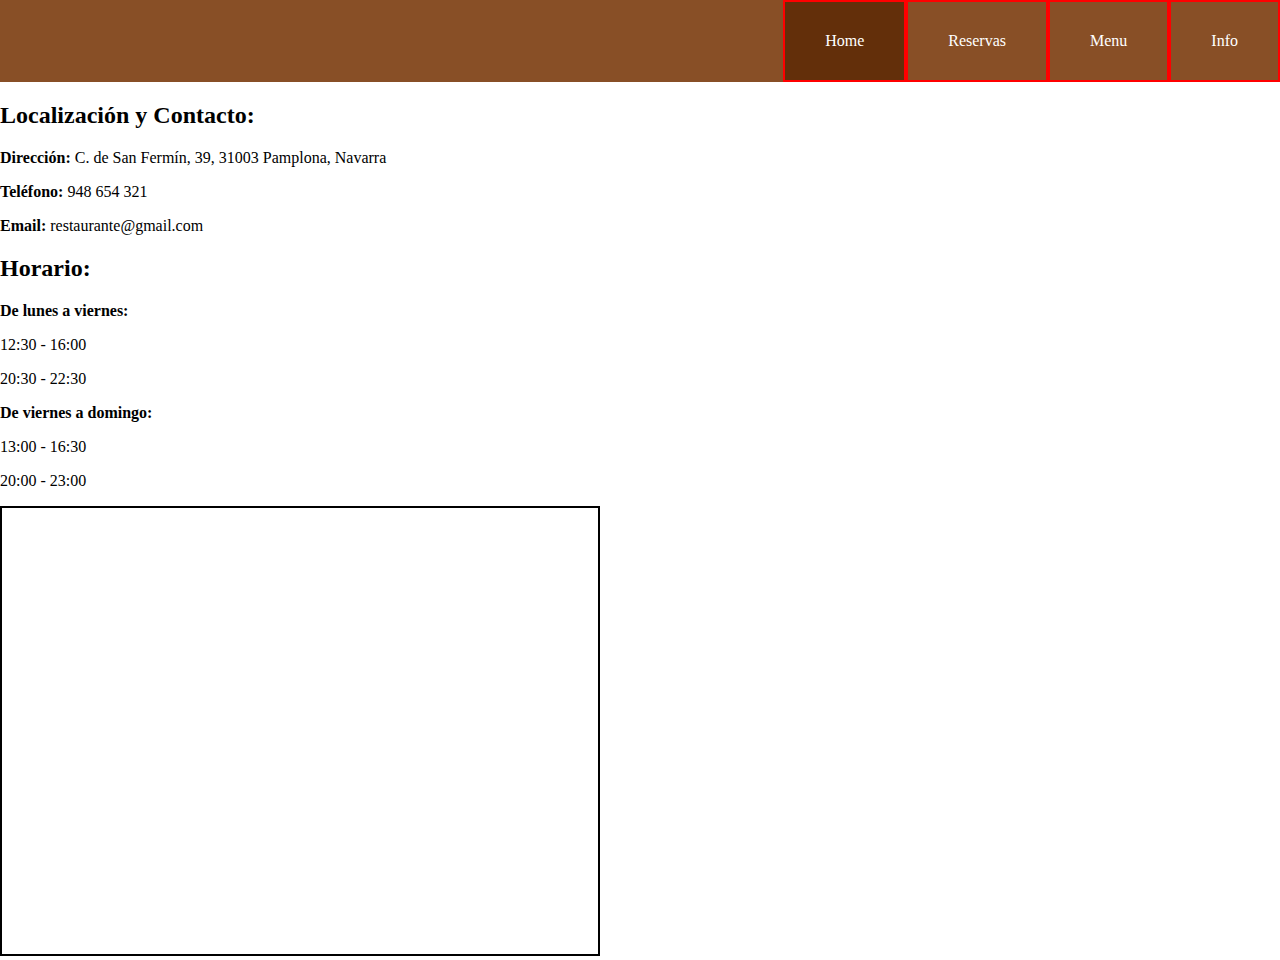
==== contacto.html @ 0c653fbf "contacto ponerlo bonito" ====
<!DOCTYPE html>
<html lang="en">
<head>
    <meta charset="UTF-8">
    <meta name="viewport" content="width=device-width, initial-scale=1.0">
    <link rel="stylesheet" href="styles/index.css">
    <link rel="stylesheet" href="styles/contacto.css">
    <title>Contacto</title>

</head>
<body>
    <div clas="contacto"></div>
    <ul class="barnav">
        <!-- <img class="logo" src="imgs/alma-logo-3-01.png"> -->
        <li><a href="contacto.html">Info</a></li>
        <li><a href="menus.html">Menu</a></li>
        <li><a href="formulario.html">Reservas</a></li>
        <li><a class="active" href="index.html">Home</a></li>
     
      </ul>
  <div class="texto">    
    <h2>Localización y Contacto:</h1>
   
        <p><b>Dirección:</b> C. de San Fermín, 39, 31003 Pamplona, Navarra</p>
        <p><b>Teléfono:</b> 948 654 321</p>
        <p><b>Email:</b> restaurante@gmail.com</p>


    <h2>Horario:</h1>
        <p><b>De lunes a viernes:</b></p>
        <p>12:30 - 16:00</p>
        <p>20:30 - 22:30</p>
        <p><b>De viernes a domingo:</b></p>
        <p>13:00 - 16:30</p>
        <p>20:00 - 23:00</p>
   </div>
    <!-- Mapa -->
    
        <iframe src="https://www.google.com/maps/embed?pb=!1m18!1m12!1m3!1d295.0795735817543!2d-1.6389267450270344!3d42.81212014218138!2m3!1f0!2f0!3f0!3m2!1i1024!2i768!4f13.
        1!3m3!1m2!1s0xd5092556c15d357%3A0xabb8d9739603d1f2!2sC.%20de%20San%20Ferm%C3%ADn%2C%2039%2C%2031003%20Pamplona%2C%20Navarra!5e0!3m2!1ses!2ses!4v1706692219481!5m2!1ses!2ses"
         width="600" height="450" style="border: solid black 2px;" loading="lazy" referrerpolicy="no-referrer"></iframe>
    </div>
</body>
</html>
---- styles/index.css ----
* {
  box-sizing: border-box;
}
body{
margin: 0;
}

ul.barnav {
    list-style-type: none;
    margin: 0;
    padding: 0;
    overflow: hidden;
    background-color: #884f26;
    width: 100%;
}
ul.barnav li {
  float: right;
}
ul.barnav li a {
    display: block;
    color: white;
    text-align: center;
    padding: 30px 40px;
    border: solid red 2px;
    text-decoration: none;
}

/**
img.logo{
  float: left;
  width: 150px;
  height: 50px;
}
**/

ul.barnav li a:hover:not(.active) {
    background-color: #c27e4d;
}

ul.barnav li a.active {
    background-color: #632f0a;
}

@media screen and (max-width: 650px) {
    ul.barnav li {float: none;}
  
  }




<<<<<<< HEAD
=======
ul.topnav {
  margin: 0;
  padding: 0;
  overflow: hidden;
  background-color: #333;
}

ul.topnav li {float: left;}

ul.topnav li a {
  display: block;
  color: white;
  text-align: center;
  padding: 14px 16px;
  text-decoration: none;
}

ul.topnav li a:hover:not(.active) {background-color: #111;}

ul.topnav li a.active {background-color: #04AA6D;}

ul.topnav li.right {float: right;}

@media screen and (max-width: 600px) {
  ul.topnav li.right, 
  ul.topnav li {float: none;}
}


*{
  box-sizing: border-box;
}
img{
  max-width: 100%;
  align-items: center;
  
}
.wrapper{
background-color: #f2e7af;
  display: flex;
  align-items: center;
  justify-content: center;
  flex-direction: column;
  
}
.imimg-holder{
  width: 100%;
}
.form-group{
background-color: #e3910d;
width: 1000px;
margin: 0;
text-align: center;
font-size: 50px;
line-height: 75px;
text-decoration: none;
border: 2px solid black;

}
.form-group ul {
  list-style-type: none;
  margin: 0;
  padding: 0;
  display: flex;
  width: 100%; 
  
}
.form-group li {
  flex: 1;
  border: 1px solid black;
}
.form-group a {
  text-decoration: none;
  color: aliceblue;
  
}

footer{
  background-color: #333;
  color: white;
  font-size: 20px;
  text-align: center;
  padding: 30px;
  margin-top: 50%;

}
>>>>>>> c9faf12374d6a2b4c41b53ddc8f30c57ef36b920
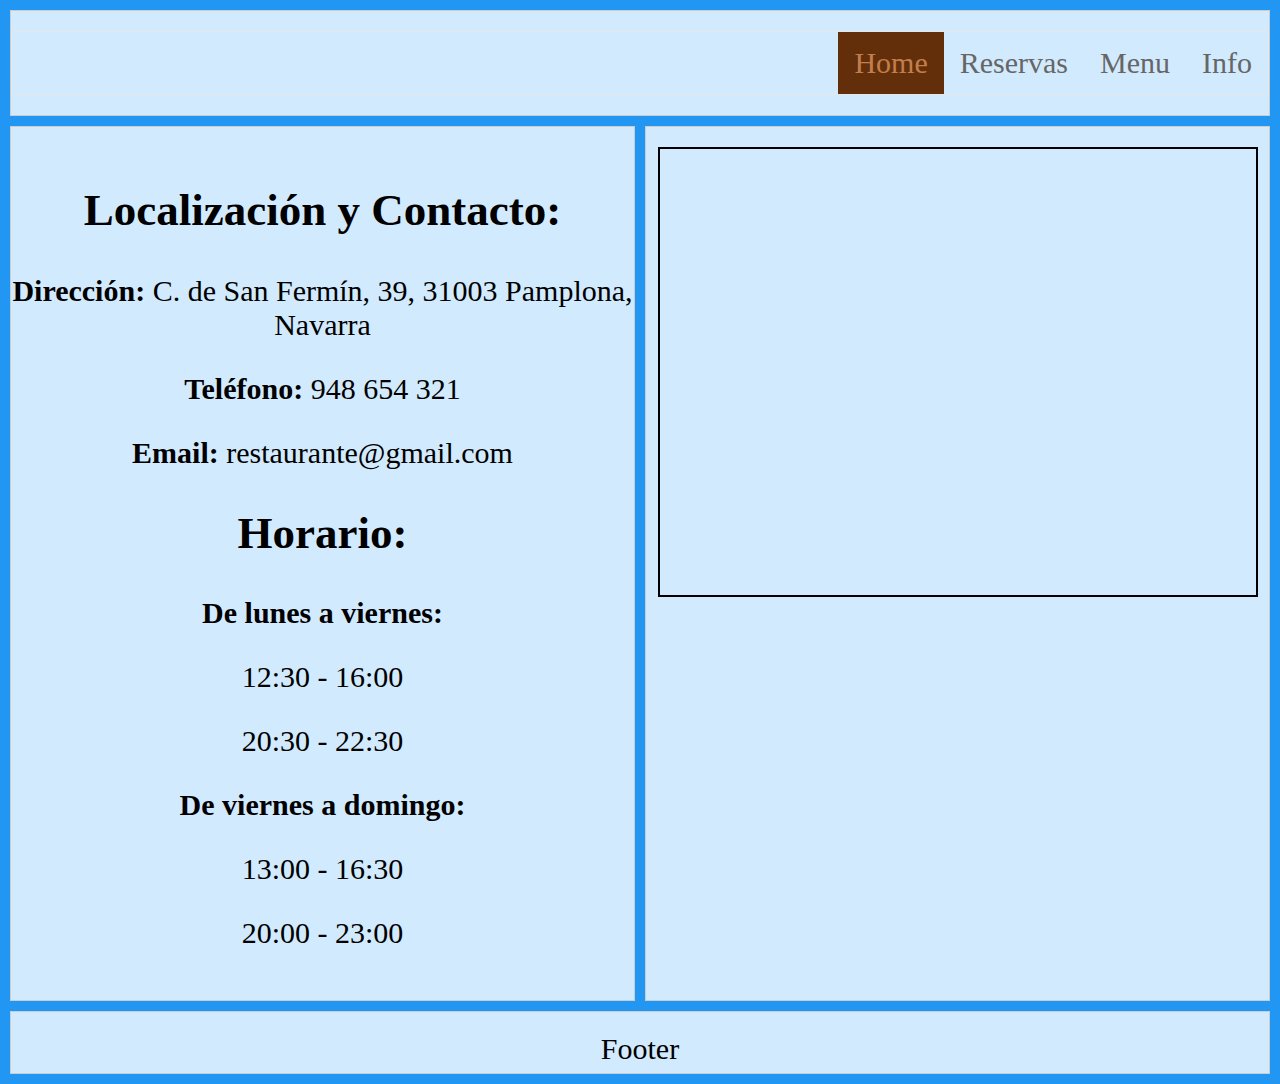
==== commit 187a4c3c: "." ====
--- a/contacto.html
+++ b/contacto.html
@@ -4,41 +4,45 @@
     <meta charset="UTF-8">
     <meta name="viewport" content="width=device-width, initial-scale=1.0">
     <link rel="stylesheet" href="styles/index.css">
-    <link rel="stylesheet" href="styles/contacto.css">
+    <link rel="stylesheet" href="styles/grid-contacto.css">
     <title>Contacto</title>
 
 </head>
 <body>
-    <div clas="contacto"></div>
-    <ul class="barnav">
-        <!-- <img class="logo" src="imgs/alma-logo-3-01.png"> -->
-        <li><a href="contacto.html">Info</a></li>
-        <li><a href="menus.html">Menu</a></li>
-        <li><a href="formulario.html">Reservas</a></li>
-        <li><a class="active" href="index.html">Home</a></li>
-     
-      </ul>
-  <div class="texto">    
-    <h2>Localización y Contacto:</h1>
-   
-        <p><b>Dirección:</b> C. de San Fermín, 39, 31003 Pamplona, Navarra</p>
-        <p><b>Teléfono:</b> 948 654 321</p>
-        <p><b>Email:</b> restaurante@gmail.com</p>
+    <div class="grid-container">
+        <div class="header">
+                <ul class="menu">
+                <li><a href="contacto.html">Info</a></li>
+                <li><a href="menus.html">Menu</a></li>
+                <li><a href="formulario.html">Reservas</a></li>
+                <li><a class="active" href="index.html">Home</a></li>
 
+                </ul>
+        
+        </div>
+        <div class="texto">    
+        <h2>Localización y Contacto:</h1>
+    
+            <p><b>Dirección:</b> C. de San Fermín, 39, 31003 Pamplona, Navarra</p>
+            <p><b>Teléfono:</b> 948 654 321</p>
+            <p><b>Email:</b> restaurante@gmail.com</p>
 
-    <h2>Horario:</h1>
-        <p><b>De lunes a viernes:</b></p>
-        <p>12:30 - 16:00</p>
-        <p>20:30 - 22:30</p>
-        <p><b>De viernes a domingo:</b></p>
-        <p>13:00 - 16:30</p>
-        <p>20:00 - 23:00</p>
-   </div>
-    <!-- Mapa -->
-    
-        <iframe src="https://www.google.com/maps/embed?pb=!1m18!1m12!1m3!1d295.0795735817543!2d-1.6389267450270344!3d42.81212014218138!2m3!1f0!2f0!3f0!3m2!1i1024!2i768!4f13.
-        1!3m3!1m2!1s0xd5092556c15d357%3A0xabb8d9739603d1f2!2sC.%20de%20San%20Ferm%C3%ADn%2C%2039%2C%2031003%20Pamplona%2C%20Navarra!5e0!3m2!1ses!2ses!4v1706692219481!5m2!1ses!2ses"
-         width="600" height="450" style="border: solid black 2px;" loading="lazy" referrerpolicy="no-referrer"></iframe>
+        <h2>Horario:</h1>
+            <p><b>De lunes a viernes:</b></p>
+            <p>12:30 - 16:00</p>
+            <p>20:30 - 22:30</p>
+            <p><b>De viernes a domingo:</b></p>
+            <p>13:00 - 16:30</p>
+            <p>20:00 - 23:00</p>
+        </div>
+
+        <div class="mapa">
+            <!-- Mapa -->
+            <iframe src="https://www.google.com/maps/embed?pb=!1m18!1m12!1m3!1d295.0795735817543!2d-1.6389267450270344!3d42.81212014218138!2m3!1f0!2f0!3f0!3m2!1i1024!2i768!4f13.
+            1!3m3!1m2!1s0xd5092556c15d357%3A0xabb8d9739603d1f2!2sC.%20de%20San%20Ferm%C3%ADn%2C%2039%2C%2031003%20Pamplona%2C%20Navarra!5e0!3m2!1ses!2ses!4v1706692219481!5m2!1ses!2ses"
+            width="600" height="450" style="border: solid black 2px;" loading="lazy" referrerpolicy="no-referrer"></iframe>
+        </div>
+        <div class="footer">Footer</div>
     </div>
 </body>
 </html>
--- a/styles/index.css
+++ b/styles/index.css
@@ -20,8 +20,7 @@
     display: block;
     color: white;
     text-align: center;
-    padding: 30px 40px;
-    border: solid red 2px;
+    padding: 40px 80px;
     text-decoration: none;
 }
 
@@ -41,7 +40,7 @@
     background-color: #632f0a;
 }
 
-@media screen and (max-width: 650px) {
+@media screen and (max-width: 767px) {
     ul.barnav li {float: none;}
   
   }
--- a/styles/grid-contacto.css
+++ b/styles/grid-contacto.css
@@ -0,0 +1,70 @@
+body {
+    margin: 0;
+}
+ul {
+    list-style-type: none;
+    margin: 0;
+    padding: 0;
+    overflow: hidden;
+    border: 1px solid #e7e7e7;
+  }
+li {
+    float: right;
+  }
+  
+li a {
+    display: block;
+    color: #666;
+    text-align: center;
+    padding: 14px 16px;
+    text-decoration: none;
+  }
+  
+  li a:hover:not(.active) {
+    background-color: #c27e4d;
+  }
+  
+  li a.active {
+    color: #c27e4d;
+    background-color: #632f0a;
+  }
+
+.header { grid-area: header; }
+.texto { grid-area: texto; }
+.mapa { grid-area: mapa; }
+.footer { grid-area: footer; }
+
+.grid-container {
+    display: grid;
+    grid-template-areas:
+        'header header header header header header'
+        'texto texto texto texto texto texto'
+        'mapa mapa mapa mapa mapa mapa'
+        'footer footer footer footer footer footer';
+    grid-template-rows: auto auto auto 7vh; /* Utilizamos vh directamente */
+    gap: 10px;
+    background-color: #2196F3;
+    padding: 10px;
+    grid-template-columns: repeat(auto-fit, minmax(0, 1fr));
+}
+
+.grid-container > div {
+    background-color: rgba(255, 255, 255, 0.8);
+    text-align: center;
+    padding: 20px 0;
+    font-size: 30px;
+    border: 1px solid #ccc; /* Añade un borde para mostrar el grid */
+}
+
+
+
+@media screen and (min-width: 1025px) {
+    .grid-container {
+        grid-template-areas:
+            'header header header header header header'
+            'texto texto texto mapa mapa mapa'
+            'footer footer footer footer footer footer';
+        grid-template-rows: auto auto 7vh; /* Utilizamos vh directamente */
+    }
+    
+}
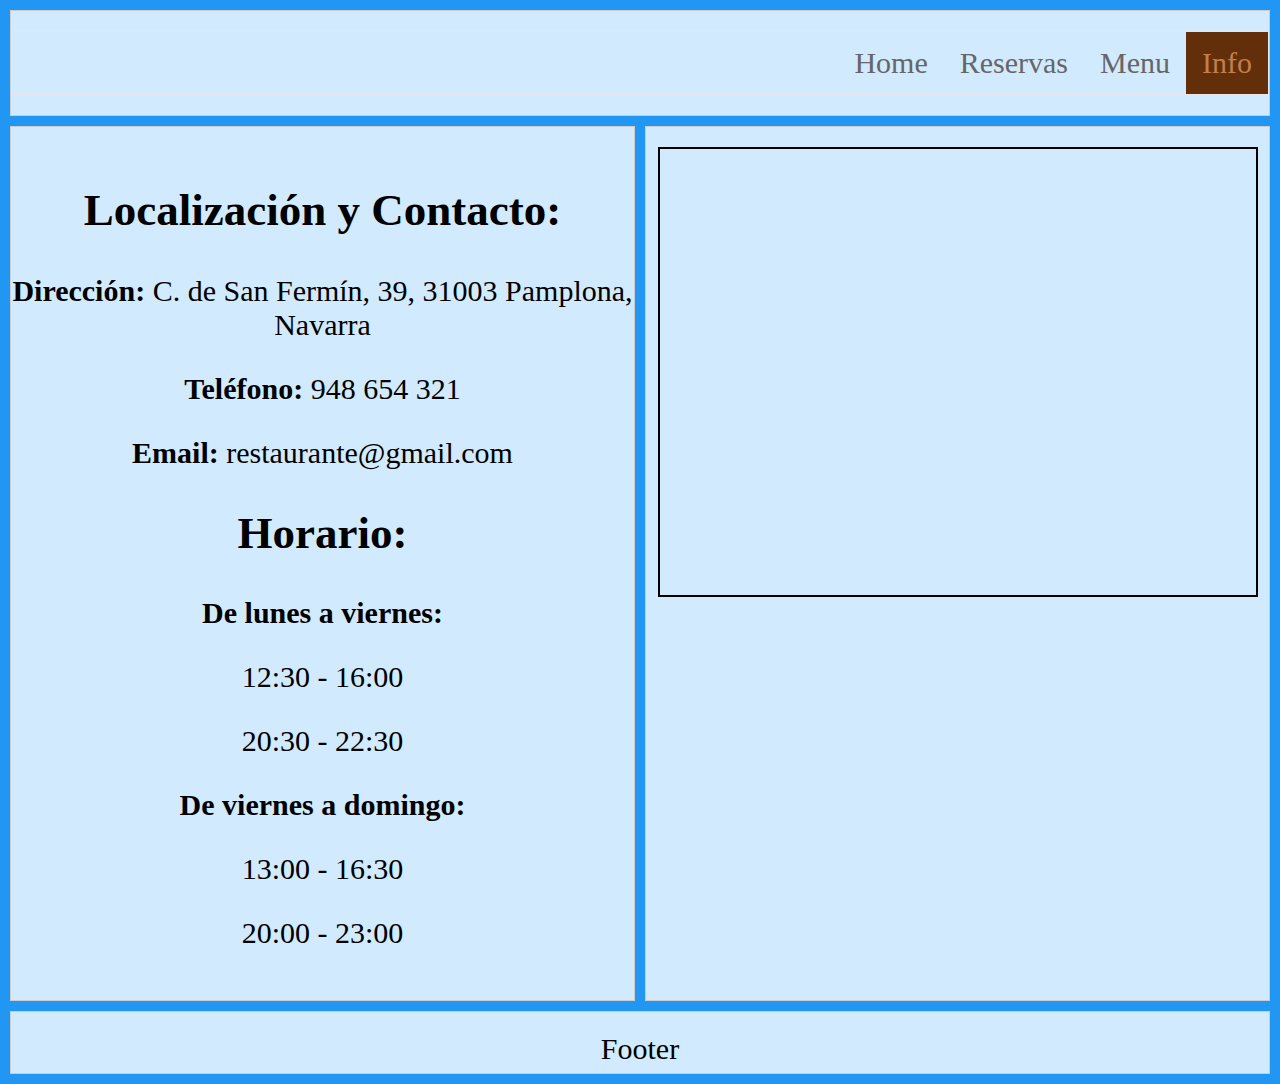
==== commit fc035fde: "." ====
--- a/contacto.html
+++ b/contacto.html
@@ -12,10 +12,10 @@
     <div class="grid-container">
         <div class="header">
                 <ul class="menu">
-                <li><a href="contacto.html">Info</a></li>
+                <li><a class="active" href="contacto.html">Info</a></li>
                 <li><a href="menus.html">Menu</a></li>
                 <li><a href="formulario.html">Reservas</a></li>
-                <li><a class="active" href="index.html">Home</a></li>
+                <li><a href="index.html">Home</a></li>
 
                 </ul>
         
--- a/styles/index.css
+++ b/styles/index.css
@@ -48,8 +48,6 @@
 
 
 
-<<<<<<< HEAD
-=======
 ul.topnav {
   margin: 0;
   padding: 0;
@@ -136,4 +134,3 @@
   margin-top: 50%;
 
 }
->>>>>>> c9faf12374d6a2b4c41b53ddc8f30c57ef36b920
--- a/styles/grid-contacto.css
+++ b/styles/grid-contacto.css
@@ -20,9 +20,9 @@
     text-decoration: none;
   }
   
-  li a:hover:not(.active) {
+  ul.menu li a:hover:not(.active) {
     background-color: #c27e4d;
-  }
+}
   
   li a.active {
     color: #c27e4d;
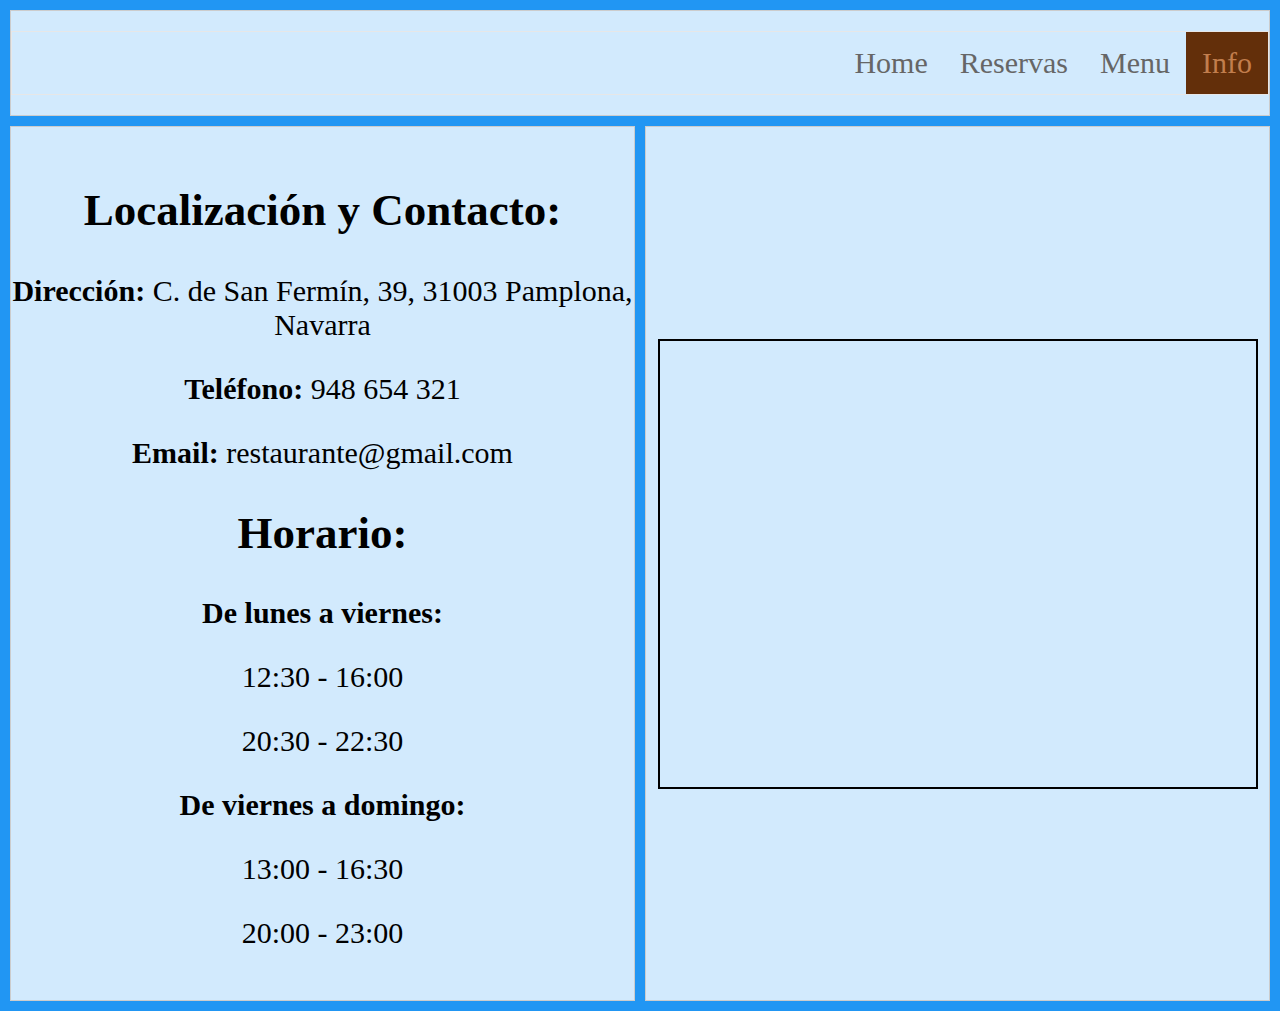
==== commit 830acf4b: "." ====
--- a/contacto.html
+++ b/contacto.html
@@ -42,7 +42,6 @@
             1!3m3!1m2!1s0xd5092556c15d357%3A0xabb8d9739603d1f2!2sC.%20de%20San%20Ferm%C3%ADn%2C%2039%2C%2031003%20Pamplona%2C%20Navarra!5e0!3m2!1ses!2ses!4v1706692219481!5m2!1ses!2ses"
             width="600" height="450" style="border: solid black 2px;" loading="lazy" referrerpolicy="no-referrer"></iframe>
         </div>
-        <div class="footer">Footer</div>
     </div>
 </body>
 </html>
--- a/styles/grid-contacto.css
+++ b/styles/grid-contacto.css
@@ -1,5 +1,6 @@
 body {
     margin: 0;
+    background-color: #f2e7af;
 }
 ul {
     list-style-type: none;
@@ -28,6 +29,12 @@
     color: #c27e4d;
     background-color: #632f0a;
   }
+  .mapa {
+    grid-area: mapa;
+    display: flex;
+    justify-content: center;
+    align-items: center;
+}
 
 .header { grid-area: header; }
 .texto { grid-area: texto; }
@@ -39,9 +46,8 @@
     grid-template-areas:
         'header header header header header header'
         'texto texto texto texto texto texto'
-        'mapa mapa mapa mapa mapa mapa'
-        'footer footer footer footer footer footer';
-    grid-template-rows: auto auto auto 7vh; /* Utilizamos vh directamente */
+        'mapa mapa mapa mapa mapa mapa';
+    grid-template-rows: auto auto auto; /* Utilizamos vh directamente */
     gap: 10px;
     background-color: #2196F3;
     padding: 10px;
@@ -62,9 +68,8 @@
     .grid-container {
         grid-template-areas:
             'header header header header header header'
-            'texto texto texto mapa mapa mapa'
-            'footer footer footer footer footer footer';
-        grid-template-rows: auto auto 7vh; /* Utilizamos vh directamente */
+            'texto texto texto mapa mapa mapa';
+        grid-template-rows: auto auto; /* Utilizamos vh directamente */
     }
     
 }
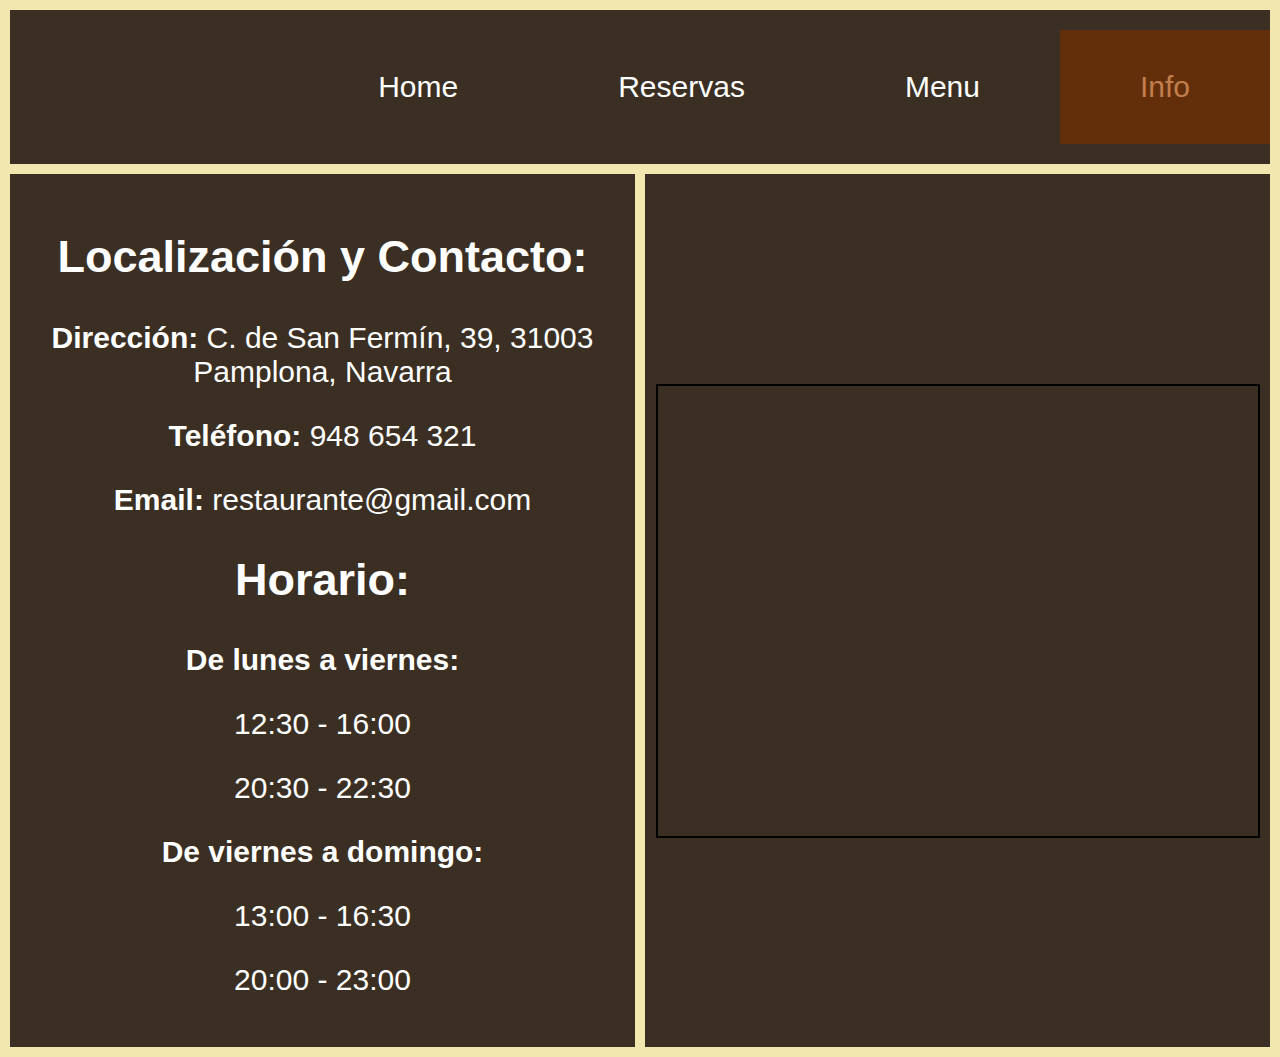
==== commit d1760436: "." ====
--- a/contacto.html
+++ b/contacto.html
@@ -21,13 +21,13 @@
         
         </div>
         <div class="texto">    
-        <h2>Localización y Contacto:</h1>
+        <h2>Localización y Contacto:</h2>
     
             <p><b>Dirección:</b> C. de San Fermín, 39, 31003 Pamplona, Navarra</p>
             <p><b>Teléfono:</b> 948 654 321</p>
             <p><b>Email:</b> restaurante@gmail.com</p>
 
-        <h2>Horario:</h1>
+        <h2>Horario:</h2>
             <p><b>De lunes a viernes:</b></p>
             <p>12:30 - 16:00</p>
             <p>20:30 - 22:30</p>
--- a/styles/index.css
+++ b/styles/index.css
@@ -1,8 +1,7 @@
-* {
-  box-sizing: border-box;
-}
+
 body{
 margin: 0;
+font-family: Arial, sans-serif;
 }
 
 ul.barnav {
@@ -77,34 +76,30 @@
 }
 
 
-*{
-  box-sizing: border-box;
-}
-img{
-  max-width: 100%;
-  align-items: center;
-  
-}
 .wrapper{
 background-color: #f2e7af;
   display: flex;
   align-items: center;
   justify-content: center;
   flex-direction: column;
+  padding: 20px;
+  margin-bottom: 100px;
   
 }
-.imimg-holder{
+.imimg-holder img{
   width: 100%;
+  height: auto;
 }
 .form-group{
-background-color: #e3910d;
-width: 1000px;
-margin: 0;
-text-align: center;
-font-size: 50px;
-line-height: 75px;
-text-decoration: none;
-border: 2px solid black;
+    display: flex;
+    background-color: #cac44f;
+    width: 100%;
+    margin: 10px;
+    text-align: center;
+    font-size: 40px;
+    line-height: 75px;
+    text-decoration: none;
+    border: 2px solid black;
 
 }
 .form-group ul {
@@ -113,6 +108,7 @@
   padding: 0;
   display: flex;
   width: 100%; 
+  border: 1px solid #333;
   
 }
 .form-group li {
@@ -121,16 +117,24 @@
 }
 .form-group a {
   text-decoration: none;
-  color: aliceblue;
+  color: rgb(111, 125, 46);
   
 }
 
 footer{
   background-color: #333;
-  color: white;
-  font-size: 20px;
-  text-align: center;
-  padding: 30px;
-  margin-top: 50%;
+    color: white;
+    font-size: 20px;
+    text-align: center;
+    padding: 30px;
+    position: fixed;
+    bottom: 0;
+    width: 100%;
+}
 
-}
+
+
+.imimg-holder img {
+    max-width: 100%;
+    height: auto;
+}--- a/styles/grid-contacto.css
+++ b/styles/grid-contacto.css
@@ -1,39 +1,41 @@
 body {
-    margin: 0;
-    background-color: #f2e7af;
+  margin: 0;
+  background-color: #f2e7af;
 }
 ul {
-    list-style-type: none;
-    margin: 0;
-    padding: 0;
-    overflow: hidden;
-    border: 1px solid #e7e7e7;
-  }
+  list-style-type: none;
+  margin: 0;
+  padding: 0;
+  overflow: hidden;
+}
 li {
-    float: right;
-  }
+  float: right;
+}
   
 li a {
-    display: block;
-    color: #666;
-    text-align: center;
-    padding: 14px 16px;
-    text-decoration: none;
-  }
-  
-  ul.menu li a:hover:not(.active) {
-    background-color: #c27e4d;
+  display: block;
+  color: white;
+  text-align: center;
+  padding: 40px 80px;
+  text-decoration: none;
 }
   
-  li a.active {
-    color: #c27e4d;
-    background-color: #632f0a;
-  }
-  .mapa {
-    grid-area: mapa;
-    display: flex;
-    justify-content: center;
-    align-items: center;
+ul.menu li a:hover:not(.active) {
+  background-color: #c27e4d;
+}
+  
+li a.active {
+  color: #c27e4d;
+  background-color: #632f0a;
+}
+.mapa {
+  grid-area: mapa;
+  display: flex;
+  justify-content: center;
+  align-items: center;
+}
+.texto{
+color: white;
 }
 
 .header { grid-area: header; }
@@ -47,19 +49,18 @@
         'header header header header header header'
         'texto texto texto texto texto texto'
         'mapa mapa mapa mapa mapa mapa';
-    grid-template-rows: auto auto auto; /* Utilizamos vh directamente */
+    grid-template-rows: auto;
     gap: 10px;
-    background-color: #2196F3;
+    background-color: #f2e7af;
     padding: 10px;
     grid-template-columns: repeat(auto-fit, minmax(0, 1fr));
 }
 
 .grid-container > div {
-    background-color: rgba(255, 255, 255, 0.8);
+    background-color: rgba(12, 1, 1, 0.8);
     text-align: center;
     padding: 20px 0;
     font-size: 30px;
-    border: 1px solid #ccc; /* Añade un borde para mostrar el grid */
 }
 
 
@@ -69,7 +70,7 @@
         grid-template-areas:
             'header header header header header header'
             'texto texto texto mapa mapa mapa';
-        grid-template-rows: auto auto; /* Utilizamos vh directamente */
+        grid-template-rows: auto;
     }
     
 }
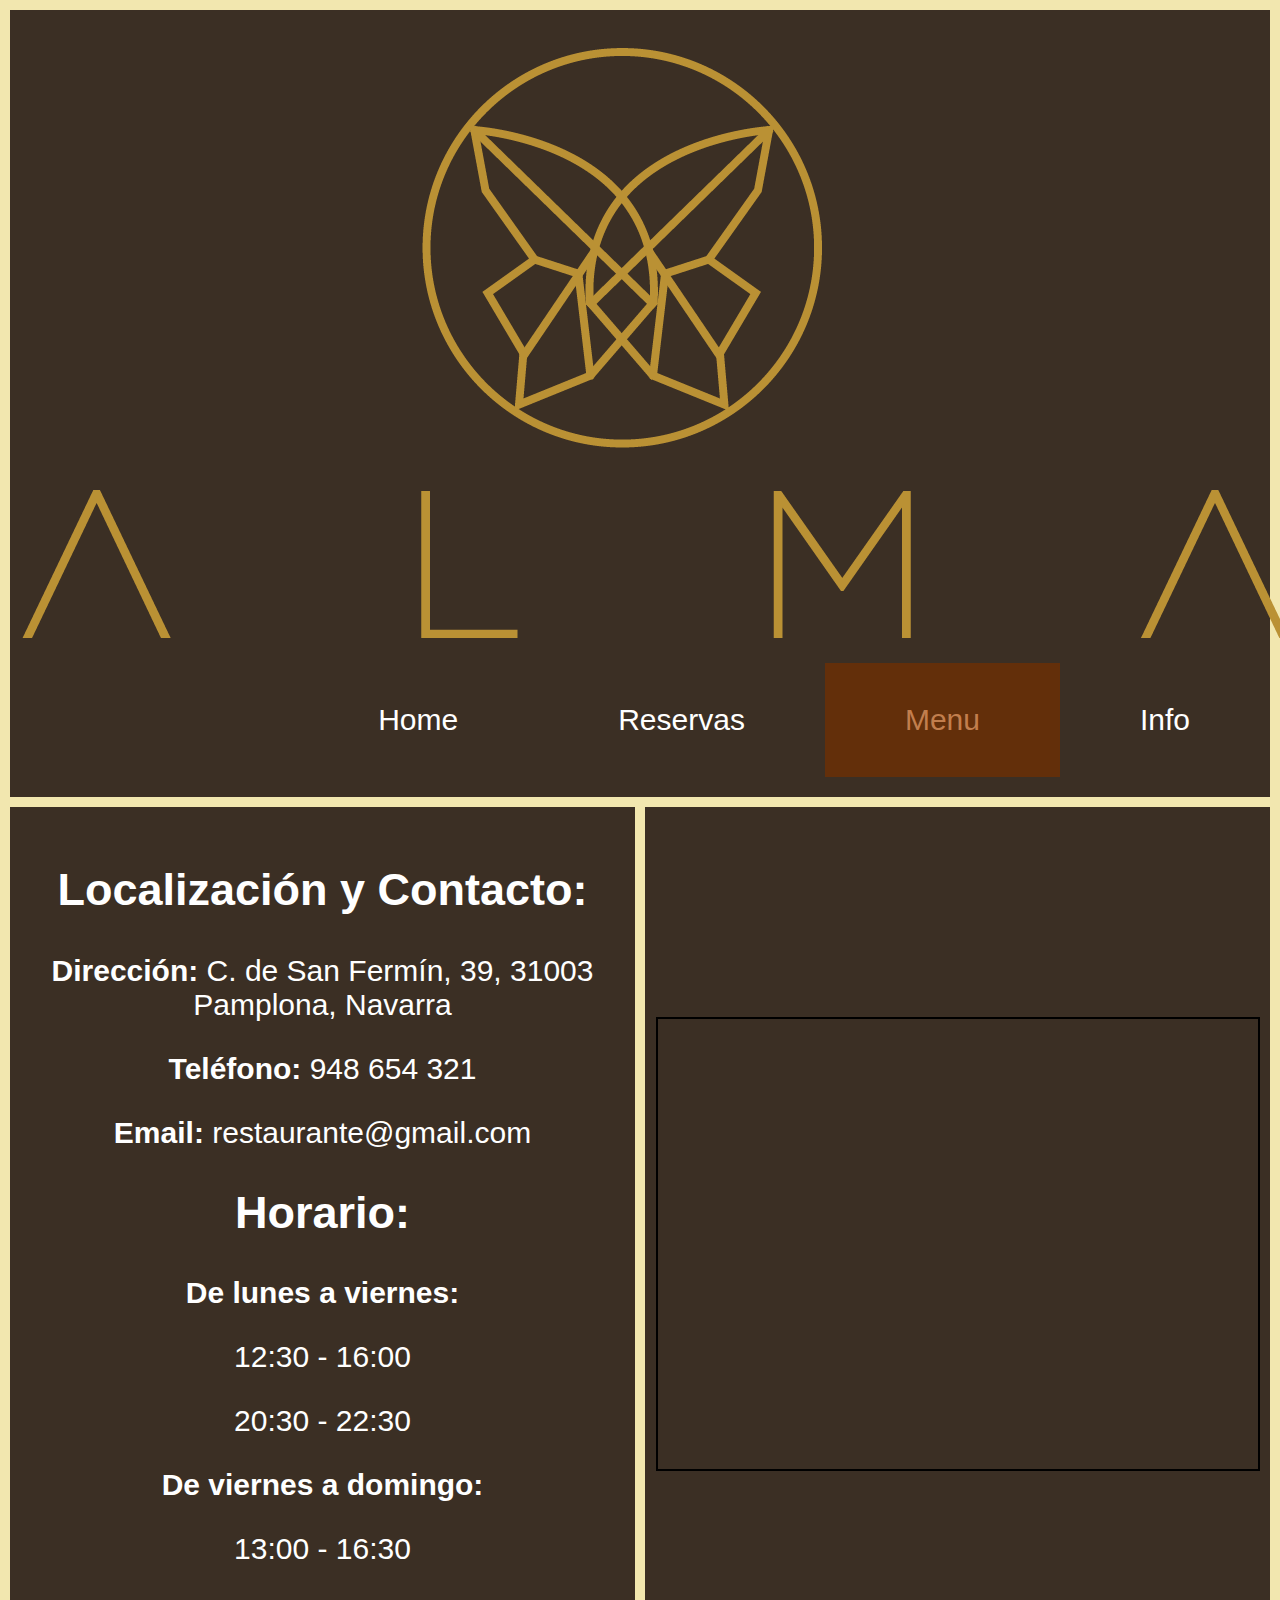
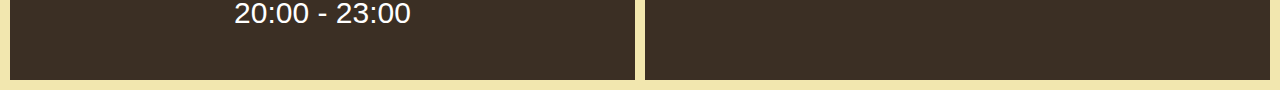
==== commit ac4359b0: "." ====
--- a/contacto.html
+++ b/contacto.html
@@ -11,14 +11,17 @@
 <body>
     <div class="grid-container">
         <div class="header">
-                <ul class="menu">
-                <li><a class="active" href="contacto.html">Info</a></li>
-                <li><a href="menus.html">Menu</a></li>
-                <li><a href="formulario.html">Reservas</a></li>
-                <li><a href="index.html">Home</a></li>
-
+            <div class="logo">
+                <img src="imgs/alma-logo-3-01.png" alt="logo" class="logo">
+            </div>
+            <div class="menu">
+                <ul class="men">
+                    <li><a href="contacto.html">Info</a></li>
+                    <li><a class="active" href="menus.html">Menu</a></li>
+                    <li><a href="formulario.html">Reservas</a></li>
+                    <li><a href="index.html">Home</a></li>
                 </ul>
-        
+            </div>
         </div>
         <div class="texto">    
         <h2>Localización y Contacto:</h2>
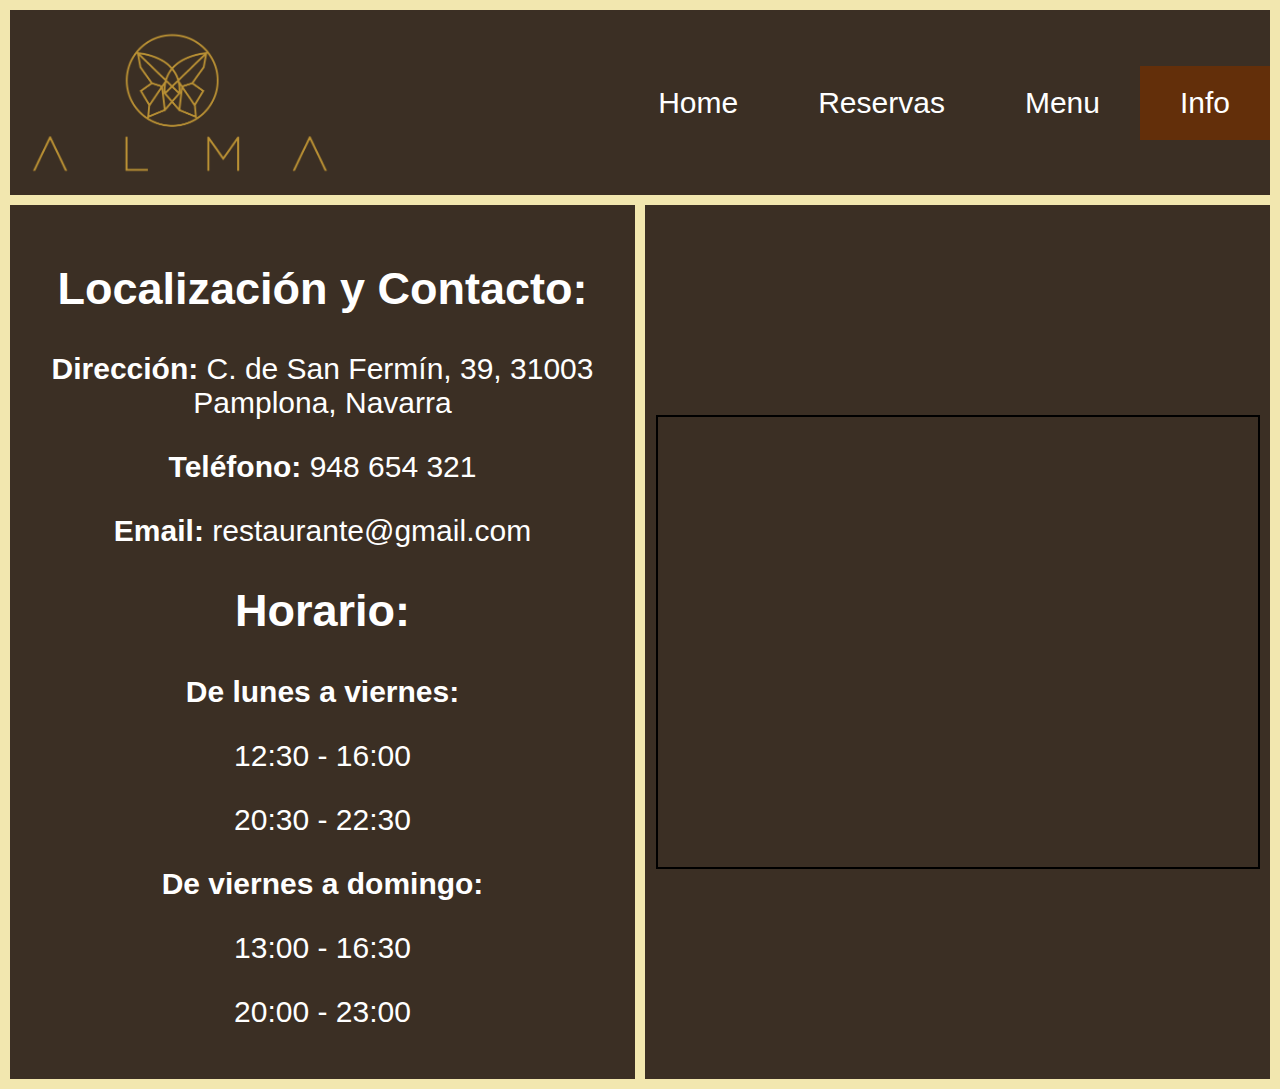
==== commit adbf1a16: "menu contacto activo" ====
--- a/contacto.html
+++ b/contacto.html
@@ -16,8 +16,8 @@
             </div>
             <div class="menu">
                 <ul class="men">
-                    <li><a href="contacto.html">Info</a></li>
-                    <li><a class="active" href="menus.html">Menu</a></li>
+                    <li><a class="active"  href="contacto.html">Info</a></li>
+                    <li><a href="menus.html">Menu</a></li>
                     <li><a href="formulario.html">Reservas</a></li>
                     <li><a href="index.html">Home</a></li>
                 </ul>
--- a/styles/grid-contacto.css
+++ b/styles/grid-contacto.css
@@ -1,6 +1,32 @@
 body {
   margin: 0;
   background-color: #f2e7af;
+}
+.header {
+  grid-area: header;
+  display: flex;
+  align-items: center; /* Centra verticalmente los elementos */
+}
+.menu {
+  flex-grow: 1; /* Hace que el menú ocupe todo el espacio restante */
+  text-align: right; /* Alinea el texto del menú a la derecha */
+}
+
+.menu ul {
+  margin: 0;
+  padding: 0;
+  list-style-type: none;
+}
+
+.menu ul li {
+  float: right; /* Alinea los elementos del menú a la derecha */
+}
+
+.menu ul li a {
+  display: block;
+  padding: 20px 40px; /* Ajusta el padding según sea necesario */
+  text-decoration: none;
+  color: white;
 }
 ul {
   list-style-type: none;
@@ -20,7 +46,7 @@
   text-decoration: none;
 }
   
-ul.menu li a:hover:not(.active) {
+ul.men li a:hover:not(.active) {
   background-color: #c27e4d;
 }
   
@@ -36,6 +62,13 @@
 }
 .texto{
 color: white;
+}
+.logo {
+  float: left; /* Alinea el logo a la izquierda */
+  margin-left: 10px;
+  margin-right: 20px; /* Ajusta el margen derecho para dejar espacio entre el logo y el menú */
+  width: 300px; /* Ancho deseado para el logo */
+  height: auto; /* Altura automática para mantener la proporción */
 }
 
 .header { grid-area: header; }
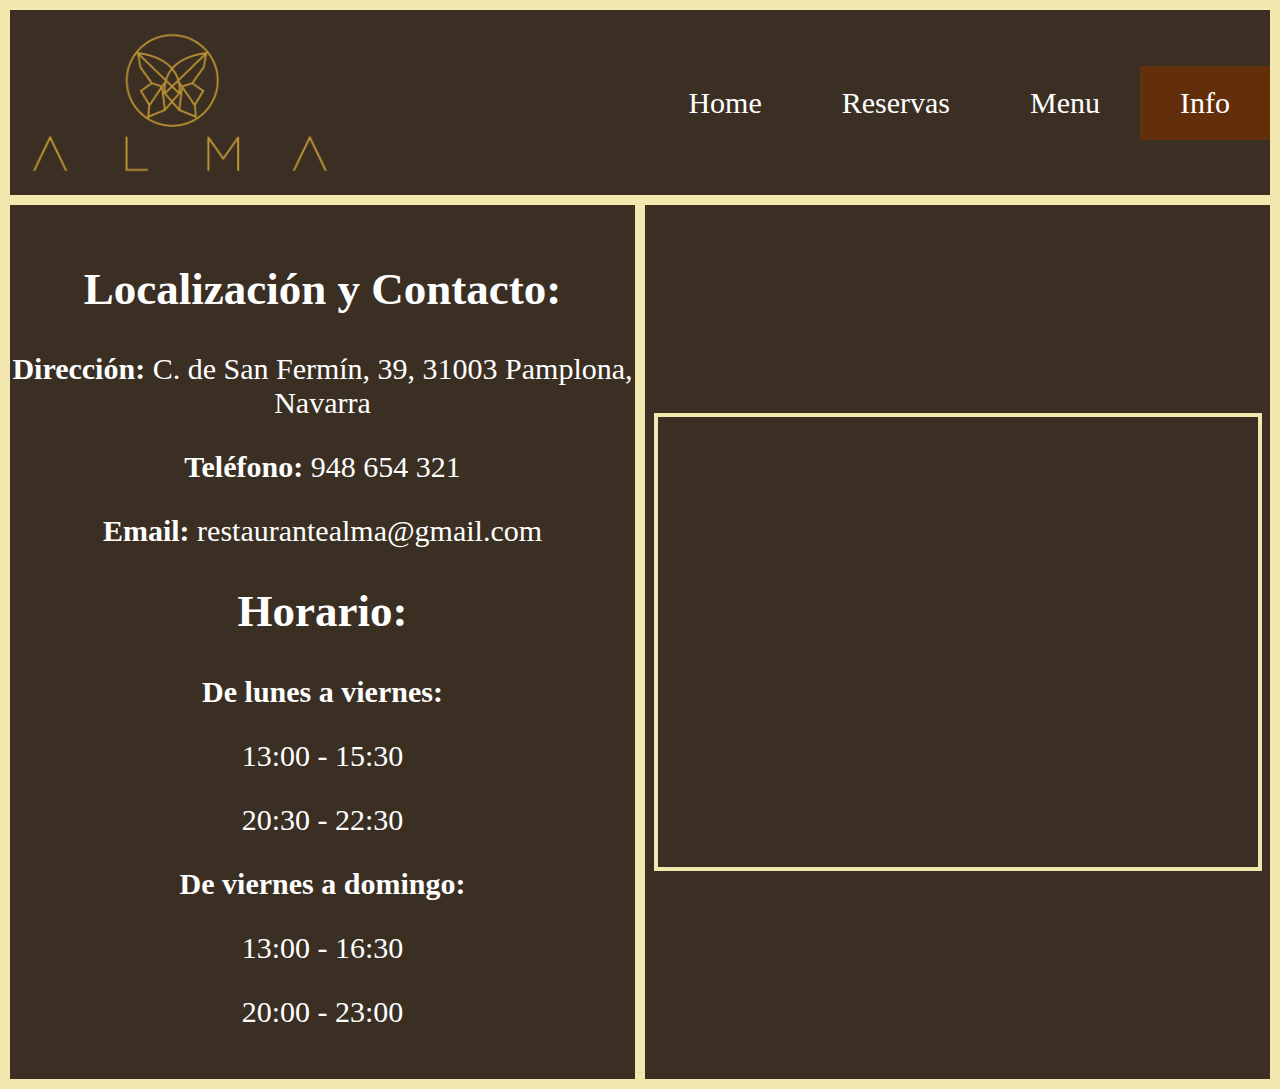
==== commit 916d7d1c: "retoques finales" ====
--- a/contacto.html
+++ b/contacto.html
@@ -28,11 +28,11 @@
     
             <p><b>Dirección:</b> C. de San Fermín, 39, 31003 Pamplona, Navarra</p>
             <p><b>Teléfono:</b> 948 654 321</p>
-            <p><b>Email:</b> restaurante@gmail.com</p>
+            <p><b>Email:</b> restaurantealma@gmail.com</p>
 
         <h2>Horario:</h2>
             <p><b>De lunes a viernes:</b></p>
-            <p>12:30 - 16:00</p>
+            <p>13:00 - 15:30</p>
             <p>20:30 - 22:30</p>
             <p><b>De viernes a domingo:</b></p>
             <p>13:00 - 16:30</p>
@@ -42,10 +42,11 @@
         <div class="mapa">
             <!-- Mapa -->
             <iframe src="https://www.google.com/maps/embed?pb=!1m18!1m12!1m3!1d295.0795735817543!2d-1.6389267450270344!3d42.81212014218138!2m3!1f0!2f0!3f0!3m2!1i1024!2i768!4f13.
-            1!3m3!1m2!1s0xd5092556c15d357%3A0xabb8d9739603d1f2!2sC.%20de%20San%20Ferm%C3%ADn%2C%2039%2C%2031003%20Pamplona%2C%20Navarra!5e0!3m2!1ses!2ses!4v1706692219481!5m2!1ses!2ses"
-            width="600" height="450" style="border: solid black 2px;" loading="lazy" referrerpolicy="no-referrer"></iframe>
+            1!3m3!1m2!1s0xd5092556c15d357%3A0xabb8d9739603d1f2!2sC.%20de%20San%20Ferm%C3%ADn%2C%2039%2C%2031003%20Pamplona%2C%20Navarra!5e0!3m2!1ses!2ses!4v1706692219481!5m2!1ses!2ses">
+            </iframe>
         </div>
     </div>
+    
 </body>
 </html>
 
--- a/styles/grid-contacto.css
+++ b/styles/grid-contacto.css
@@ -1,6 +1,7 @@
 body {
   margin: 0;
   background-color: #f2e7af;
+  
 }
 .header {
   grid-area: header;
@@ -70,7 +71,12 @@
   width: 300px; /* Ancho deseado para el logo */
   height: auto; /* Altura automática para mantener la proporción */
 }
-
+.mapa iframe{
+  width: 600px;
+  height: 450px;
+  border: 4px solid #f2e7af;
+  
+}
 .header { grid-area: header; }
 .texto { grid-area: texto; }
 .mapa { grid-area: mapa; }
